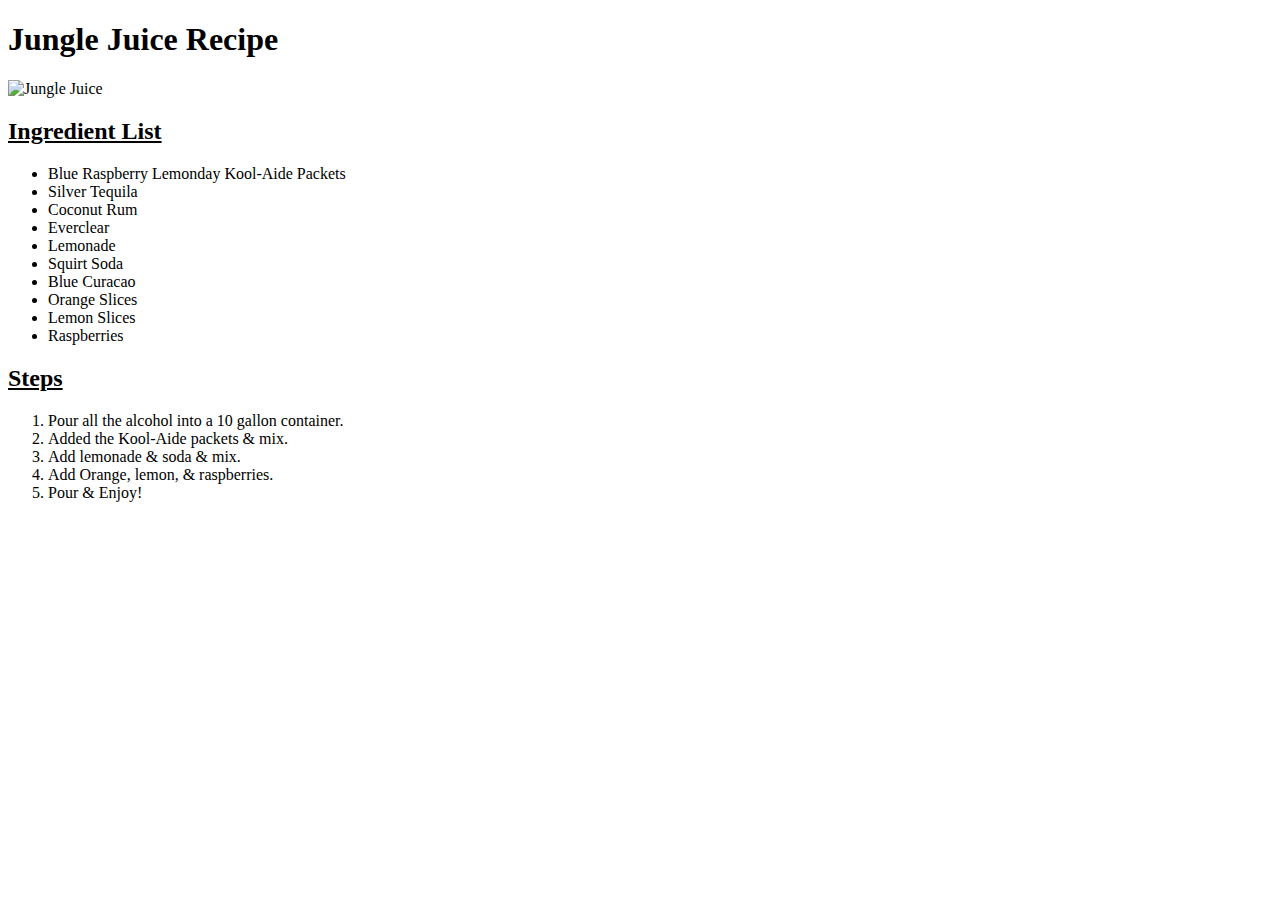
==== recipes/junglejuice.html @ 066d25b6 "Created third recipe & code." ====
<!DOCTYPE html>
<html>
    <head>
        <h1><strong>Jungle Juice Recipe</strong></h1>
        <img    src="https://easyhealthyrecipes.com/wp-content/uploads/2022/08/Jungle-Juice-9.jpg"
                width="200"
                height="300"
                alt="Jungle Juice"
        />
        <!-- Created title & added link to image -->
    </head>
    <body>
        <p>
            <h2><b><u>Ingredient List</u></b></h2>
            <ul>
                <li>Blue Raspberry Lemonday Kool-Aide Packets</li>
                <li>Silver Tequila</li>
                <li>Coconut Rum</li>
                <li>Everclear</li>
                <li>Lemonade</li>
                <li>Squirt Soda</li>
                <li>Blue Curacao</li>
                <li>Orange Slices</li>
                <li>Lemon Slices</li>
                <li>Raspberries</li>
            </ul>
        </p>
        <p>
            <h2><b><u>Steps</u></b></h2>
            <ol>
                <li>Pour all the alcohol into a 10 gallon container.</li>
                <li>Added the Kool-Aide packets & mix.</li>
                <li>Add lemonade & soda & mix.</li>
                <li>Add Orange, lemon, & raspberries.</li>
                <li>Pour & Enjoy!</li>
            </ol>
        </p>
    </body>
</html>
<!-- Commit 1: Created third recipe and code -->
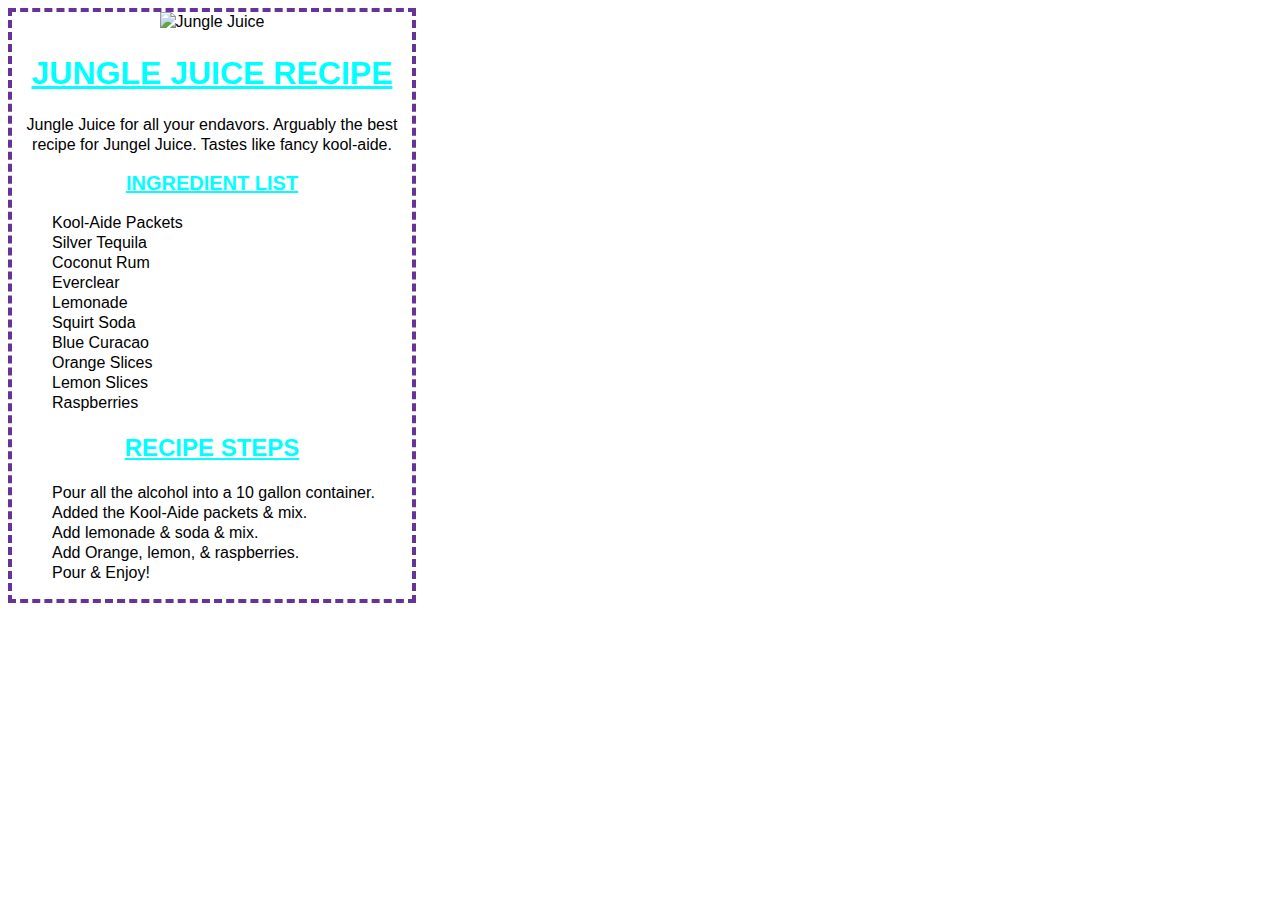
==== commit 04645a1c: "restructured coding/path, removed p,u,b tags, & added classes." ====
--- a/recipes/junglejuice.html
+++ b/recipes/junglejuice.html
@@ -1,40 +1,50 @@
 <!DOCTYPE html>
 <html>
     <head>
-        <h1><strong>Jungle Juice Recipe</strong></h1>
-        <img    src="https://easyhealthyrecipes.com/wp-content/uploads/2022/08/Jungle-Juice-9.jpg"
-                width="200"
-                height="300"
-                alt="Jungle Juice"
-        />
+        <title>Jungle Juice Recipe</title>
+        <link rel="stylesheet" href="styles/style3.css"/>
         <!-- Created title & added link to image -->
+        <!-- Commit 2: Changed heading to title -->
     </head>
     <body>
-        <p>
-            <h2><b><u>Ingredient List</u></b></h2>
-            <ul>
-                <li>Blue Raspberry Lemonday Kool-Aide Packets</li>
-                <li>Silver Tequila</li>
-                <li>Coconut Rum</li>
-                <li>Everclear</li>
-                <li>Lemonade</li>
-                <li>Squirt Soda</li>
-                <li>Blue Curacao</li>
-                <li>Orange Slices</li>
-                <li>Lemon Slices</li>
-                <li>Raspberries</li>
-            </ul>
-        </p>
-        <p>
-            <h2><b><u>Steps</u></b></h2>
-            <ol>
-                <li>Pour all the alcohol into a 10 gallon container.</li>
-                <li>Added the Kool-Aide packets & mix.</li>
-                <li>Add lemonade & soda & mix.</li>
-                <li>Add Orange, lemon, & raspberries.</li>
-                <li>Pour & Enjoy!</li>
-            </ol>
-        </p>
+     <div class="container" id="container">
+        <div class="recipe-card">
+            <img src="https://easyhealthyrecipes.com/wp-content/uploads/2022/08/Jungle-Juice-9.jpg" alt="Jungle Juice"
+            />
+            <!-- Moved img to body section, removed p-tags, & added classes -->
+            <section class="recipe-content">
+                <h1>Jungle Juice Recipe</h1>
+                <p>Jungle Juice for all your endavors. Arguably the best recipe for Jungel Juice. Tastes like fancy kool-aide.</p>
+                <h2>Ingredient List</h2>
+                <section class="recipe-ingredients">   
+                    <ul>
+                        <li>Kool-Aide Packets</li>
+                        <li>Silver Tequila</li>
+                        <li>Coconut Rum</li>
+                        <li>Everclear</li>
+                        <li>Lemonade</li>
+                        <li>Squirt Soda</li>
+                        <li>Blue Curacao</li>
+                        <li>Orange Slices</li>
+                        <li>Lemon Slices</li>
+                        <li>Raspberries</li>
+                    </ul>
+                </section>
+            </section>
+            <!-- Commit 2: Restructured code, added paragraph, & class -->
+            <h2>Recipe Steps</h2>
+            <section class="recipe-steps">
+                    <ol>
+                        <li>Pour all the alcohol into a 10 gallon container.</li>
+                        <li>Added the Kool-Aide packets & mix.</li>
+                        <li>Add lemonade & soda & mix.</li>
+                        <li>Add Orange, lemon, & raspberries.</li>
+                        <li>Pour & Enjoy!</li>
+                    </ol>
+            </section>
+            <!-- Commit 2: Resturctured code, added class, & removed p/u/b-tags -->
+        </div>
+     </div>
     </body>
 </html>
 <!-- Commit 1: Created third recipe and code -->--- a/recipes/styles/style3.css
+++ b/recipes/styles/style3.css
@@ -0,0 +1,45 @@
+* {
+    line-height: 1.25;
+}
+
+body {
+    font-family: 'Franklin Gothic Medium', 'Arial Narrow', Arial, sans-serif;
+}
+
+h1,
+h2 {
+    text-transform: uppercase;
+    color: aqua;
+    text-decoration: underline;
+}
+
+.recipe-card {
+    text-align: center;
+    width: 400px;
+    background-color: white;
+    .recipe-content .recipe-ingredients, .recipe-steps {
+        text-align: left;
+    }
+}
+
+ul,
+ol {
+    list-style: none;
+}
+
+img {
+    width: 300px;
+    height: auto;
+}
+
+.recipe-content h2,
+.recipe-steps h2 {
+    font-size: 20px;
+}
+
+.recipe-card {
+    border: 4px dashed rebeccapurple;
+    background-color: greys;
+}
+
+/* Created external CSS file, added classes, & tags */
